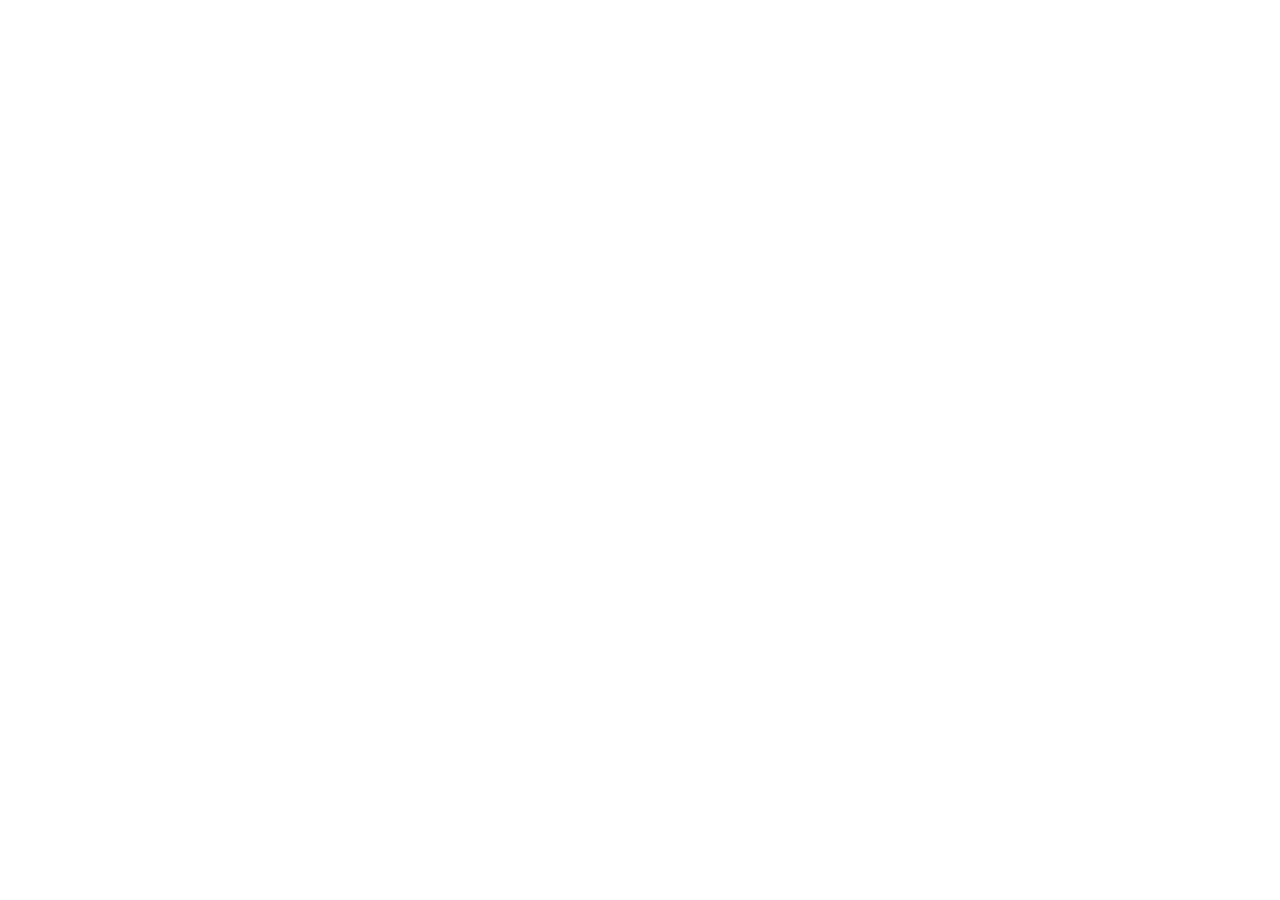
==== Задание 2/index.html @ 4f035e71 "Update index.html" ====
<!DOCTYPE html>
<html lang="en">
<head>
  <meta charset="UTF-8">
  <title>AR YOLOv8 Segmentation</title>
  <script src="https://aframe.io/releases/1.4.2/aframe.min.js"></script>
  <script src="https://cdn.jsdelivr.net/gh/AR-js-org/AR.js/aframe/build/aframe-ar.js"></script>
  <script src="https://cdn.jsdelivr.net/npm/onnxruntime-web/dist/ort.min.js"></script>
  <style>
    body { margin: 0; overflow: hidden; }
    canvas.overlay { position: absolute; top: 0; left: 0; pointer-events: none; z-index: 10; }
  </style>
</head>
<body>
<a-scene embedded arjs="sourceType: webcam; debugUIEnabled: false" vr-mode-ui="enabled: false">
  <a-marker type="pattern" url="pattern-LeftUp.patt" id="marker1"></a-marker>
  <a-marker type="pattern" url="pattern-RightDown.patt" id="marker2"></a-marker>
  <a-plane id="field" color="green" opacity="0.5" position="0 0 0" rotation="-90 0 0" visible="false"></a-plane>
  <a-entity camera></a-entity>
</a-scene>

<script>
let session, video, overlayCanvas, overlayCtx;
const field = document.querySelector('#field');
const marker1 = document.querySelector('#marker1');
const marker2 = document.querySelector('#marker2');
let fieldBounds = null;

// --- AR Field ---
function updateField() {
  const m1Visible = marker1.object3D.visible;
  const m2Visible = marker2.object3D.visible;

  if (m1Visible && m2Visible) {
    const pos1 = marker1.object3D.position.clone();
    const pos2 = marker2.object3D.position.clone();

    const center = pos1.clone().add(pos2).multiplyScalar(0.5);
    const width = Math.max(Math.abs(pos1.x - pos2.x), 0.1);
    const depth = Math.max(Math.abs(pos1.y - pos2.y), 0.1);

    field.setAttribute('position', center);
    field.setAttribute('scale', `${width} ${depth} 1`);
    field.setAttribute('visible', true);

    fieldBounds = { minX: Math.min(pos1.x, pos2.x), maxX: Math.max(pos1.x, pos2.x),
                    minY: Math.min(pos1.y, pos2.y), maxY: Math.max(pos1.y, pos2.y) };
  } else {
    field.setAttribute('visible', false);
    fieldBounds = null;
  }

  requestAnimationFrame(updateField);
}

// --- Load YOLOv8 ONNX Model ---
async function loadModel() {
  try {
    session = await ort.InferenceSession.create('./yolov8n-seg.onnx');
    console.log('YOLOv8 Segmentation model loaded');
  } catch (e) {
    console.error('Failed to load YOLOv8 model', e);
  }
}

// --- Initialize overlay canvas ---
function initOverlay() {
  video = document.querySelector('video');
  if (!video) { setTimeout(initOverlay, 500); return; }

  overlayCanvas = document.createElement('canvas');
  overlayCanvas.classList.add('overlay');
  overlayCanvas.width = video.videoWidth || window.innerWidth;
  overlayCanvas.height = video.videoHeight || window.innerHeight;
  overlayCtx = overlayCanvas.getContext('2d', { willReadFrequently: true });
  document.body.appendChild(overlayCanvas);

  loadModel().then(detectLoop);
}

// --- Preprocess video frame ---
function preprocessImage(video) {
  const ctx = document.createElement('canvas').getContext('2d');
  ctx.canvas.width = 640;
  ctx.canvas.height = 640;
  ctx.drawImage(video, 0, 0, 640, 640);
  const data = ctx.getImageData(0, 0, 640, 640).data;
  const floatData = new Float32Array(3 * 640 * 640);

  for (let i = 0; i < 640*640; i++) {
    floatData[i] = (data[i*4]/255 - 0.485)/0.229;         // R
    floatData[640*640 + i] = (data[i*4+1]/255 - 0.456)/0.224; // G
    floatData[2*640*640 + i] = (data[i*4+2]/255 - 0.406)/0.225; // B
  }

  return new ort.Tensor('float32', floatData, [1,3,640,640]);
}

// --- Detect & render ---
async function detectLoop() {
  if (!session || !video || video.videoWidth === 0) { requestAnimationFrame(detectLoop); return; }

  overlayCtx.clearRect(0, 0, overlayCanvas.width, overlayCanvas.height);
  const inputTensor = preprocessImage(video);
  const feeds = { images: inputTensor };

  try {
    const results = await session.run(feeds);
    const output = results.output0;
    const proto = results.output1;

    const detections = output.data;
    const numAnchors = output.dims[2];
    const numAttrs = output.dims[1];

    let best = null, bestConf = 0;

    for (let i=0;i<numAnchors;i++){
      const offset = i*numAttrs;
      const cx=detections[offset], cy=detections[offset+1], w=detections[offset+2], h=detections[offset+3];
      const objConf = detections[offset+4];
      const classProbs = detections.subarray(offset+5, offset+85);
      const maskCoeffs = detections.subarray(offset+85, offset+117);

      let maxClass = 0, maxProb=0;
      for(let j=0;j<80;j++){ if(classProbs[j]>maxProb){ maxProb=classProbs[j]; maxClass=j; } }
      const conf = objConf*maxProb;
      if(conf>bestConf && conf>0.25){ bestConf=conf; best={bbox:[cx,cy,w,h], maskCoeffs, classId:maxClass, conf}; }
    }

    if(best){
      const [cx,cy,w,h]=best.bbox;
      const x1=(cx-w/2)*640, y1=(cy-h/2)*640, x2=(cx+w/2)*640, y2=(cy+h/2)*640;
      const scaleX=overlayCanvas.width/640, scaleY=overlayCanvas.height/640;
      const px1=x1*scaleX, py1=y1*scaleY, pw=(x2-x1)*scaleX, ph=(y2-y1)*scaleY;

      overlayCtx.strokeStyle='yellow';
      overlayCtx.lineWidth=4;
      overlayCtx.strokeRect(px1, py1, pw, ph);
      overlayCtx.fillStyle='white';
      overlayCtx.font='bold 18px Arial';
      overlayCtx.fillText(`Obj ${best.classId} (${(best.conf*100).toFixed(1)}%)`, px1, py1-10);

      // --- Render mask ---
      if(proto){
        // proto: [1,32,160,160], maskCoeffs: [32]
        const protoData = proto.data;
        const mask = new Float32Array(160*160);
        for(let y=0;y<160;y++){
          for(let x=0;x<160;x++){
            let val=0;
            for(let k=0;k<32;k++){
              val += protoData[k*160*160 + y*160 + x]*best.maskCoeffs[k];
            }
            mask[y*160+x]=val;
          }
        }

        const imageData = overlayCtx.createImageData(pw, ph);
        for(let y=0;y<ph;y++){
          for(let x=0;x<pw;x++){
            const srcX=Math.floor(x*160/pw);
            const srcY=Math.floor(y*160/ph);
            const alpha=Math.min(Math.max(mask[srcY*160+srcX],0),1);
            const idx=(y*pw+x)*4;
            imageData.data[idx]=0;
            imageData.data[idx+1]=255;
            imageData.data[idx+2]=0;
            imageData.data[idx+3]=alpha*100; // прозрачность маски
          }
        }
        overlayCtx.putImageData(imageData, px1, py1);
      }
    }
  } catch(e){ console.error('YOLO error', e); }

  requestAnimationFrame(detectLoop);
}

window.addEventListener('load', () => { setTimeout(updateField, 500); initOverlay(); });
</script>
</body>
</html>
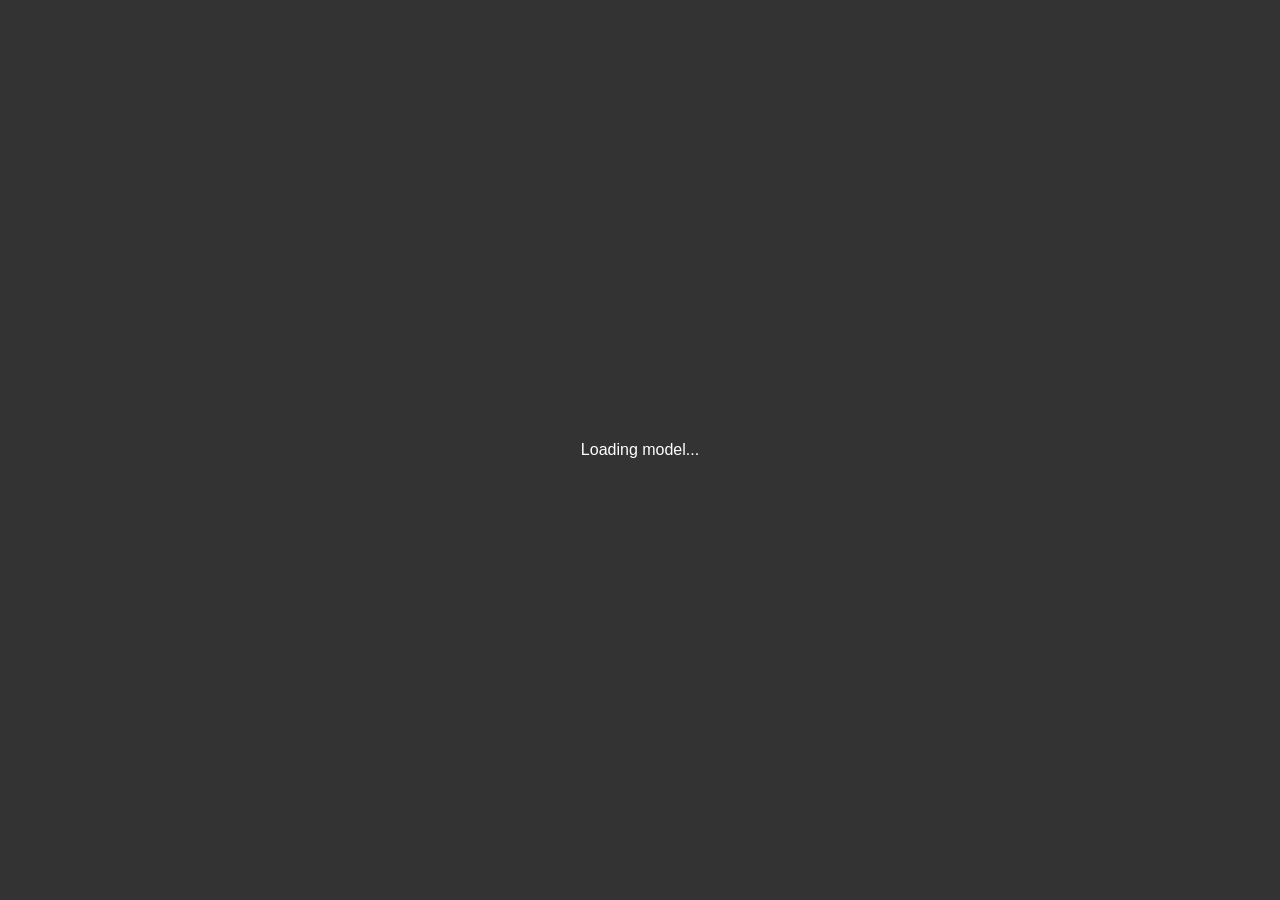
==== commit 5521945e: "Update index.html" ====
--- a/Задание 2/index.html
+++ b/Задание 2/index.html
@@ -1,183 +1,180 @@
 <!DOCTYPE html>
-<html lang="en">
+<html>
 <head>
-  <meta charset="UTF-8">
-  <title>AR YOLOv8 Segmentation</title>
+  <meta charset="utf-8">
+  <title>AR Object Detection in Bounded Field</title>
   <script src="https://aframe.io/releases/1.4.2/aframe.min.js"></script>
-  <script src="https://cdn.jsdelivr.net/gh/AR-js-org/AR.js/aframe/build/aframe-ar.js"></script>
-  <script src="https://cdn.jsdelivr.net/npm/onnxruntime-web/dist/ort.min.js"></script>
+  <script src="https://cdn.jsdelivr.net/gh/AR-js-org/AR.js/aframe/build/aframe-ar.min.js"></script>
+  <script src="https://cdn.jsdelivr.net/npm/@tensorflow/tfjs@4.12.0/dist/tf.min.js"></script>
+  <script src="https://cdn.jsdelivr.net/npm/@tensorflow-models/coco-ssd@2.2.2/dist/coco-ssd.min.js"></script>
+  <!-- Line component for drawing bounding boxes -->
+  <script src="https://unpkg.com/aframe-line-component@1.1.1/dist/aframe-line-component.min.js"></script>
   <style>
     body { margin: 0; overflow: hidden; }
-    canvas.overlay { position: absolute; top: 0; left: 0; pointer-events: none; z-index: 10; }
+    .arjs-loader {
+      height: 100%;
+      width: 100%;
+      position: absolute;
+      top: 0;
+      left: 0;
+      background-color: rgba(0, 0, 0, 0.8);
+      z-index: 9999;
+      display: flex;
+      justify-content: center;
+      align-items: center;
+      color: white;
+      font-family: sans-serif;
+    }
   </style>
 </head>
 <body>
-<a-scene embedded arjs="sourceType: webcam; debugUIEnabled: false" vr-mode-ui="enabled: false">
-  <a-marker type="pattern" url="pattern-LeftUp.patt" id="marker1"></a-marker>
-  <a-marker type="pattern" url="pattern-RightDown.patt" id="marker2"></a-marker>
-  <a-plane id="field" color="green" opacity="0.5" position="0 0 0" rotation="-90 0 0" visible="false"></a-plane>
-  <a-entity camera></a-entity>
-</a-scene>
+  <div class="arjs-loader" id="loader">Loading model...</div>
 
-<script>
-let session, video, overlayCanvas, overlayCtx;
-const field = document.querySelector('#field');
-const marker1 = document.querySelector('#marker1');
-const marker2 = document.querySelector('#marker2');
-let fieldBounds = null;
+  <a-scene
+    embedded
+    arjs="sourceType: webcam; debugUIEnabled: false"
+    vr-mode-ui="enabled: false"
+    renderer="logarithmicDepthBuffer: true"
+  >
+    <!-- Markers -->
+    <a-marker type="pattern" url="pattern-LeftUp.patt" id="marker1"></a-marker>
+    <a-marker type="pattern" url="pattern-RightDown.patt" id="marker2"></a-marker>
 
-// --- AR Field ---
-function updateField() {
-  const m1Visible = marker1.object3D.visible;
-  const m2Visible = marker2.object3D.visible;
+    <!-- Field plane (for debugging, optional) -->
+    <a-plane id="field" color="lime" opacity="0.2" rotation="-90 0 0" visible="false"></a-plane>
 
-  if (m1Visible && m2Visible) {
-    const pos1 = marker1.object3D.position.clone();
-    const pos2 = marker2.object3D.position.clone();
+    <!-- Camera -->
+    <a-entity camera></a-entity>
 
-    const center = pos1.clone().add(pos2).multiplyScalar(0.5);
-    const width = Math.max(Math.abs(pos1.x - pos2.x), 0.1);
-    const depth = Math.max(Math.abs(pos1.y - pos2.y), 0.1);
+    <!-- Container for bounding boxes -->
+    <a-entity id="boxes"></a-entity>
+  </a-scene>
 
-    field.setAttribute('position', center);
-    field.setAttribute('scale', `${width} ${depth} 1`);
-    field.setAttribute('visible', true);
+  <script>
+    // Wait for A-Frame scene to be ready
+    document.querySelector('a-scene').addEventListener('loaded', () => {
+      initARObjectDetection();
+    });
 
-    fieldBounds = { minX: Math.min(pos1.x, pos2.x), maxX: Math.max(pos1.x, pos2.x),
-                    minY: Math.min(pos1.y, pos2.y), maxY: Math.max(pos1.y, pos2.y) };
-  } else {
-    field.setAttribute('visible', false);
-    fieldBounds = null;
-  }
+    async function initARObjectDetection() {
+      let model;
+      const loader = document.getElementById('loader');
+      const marker1 = document.getElementById('marker1');
+      const marker2 = document.getElementById('marker2');
+      const field = document.getElementById('field');
+      const boxesContainer = document.getElementById('boxes');
 
-  requestAnimationFrame(updateField);
-}
+      // Load COCO-SSD model
+      try {
+        model = await cocoSsd.load();
+        loader.style.display = 'none';
+        console.log('✅ Model loaded');
+      } catch (e) {
+        console.error('❌ Failed to load model:', e);
+        loader.textContent = 'Failed to load detection model';
+        return;
+      }
 
-// --- Load YOLOv8 ONNX Model ---
-async function loadModel() {
-  try {
-    session = await ort.InferenceSession.create('./yolov8n-seg.onnx');
-    console.log('YOLOv8 Segmentation model loaded');
-  } catch (e) {
-    console.error('Failed to load YOLOv8 model', e);
-  }
-}
+      // Vectors for world positions
+      const pos1 = new THREE.Vector3();
+      const pos2 = new THREE.Vector3();
 
-// --- Initialize overlay canvas ---
-function initOverlay() {
-  video = document.querySelector('video');
-  if (!video) { setTimeout(initOverlay, 500); return; }
+      // Update field between markers
+      function updateField() {
+        const m1Visible = marker1.object3D.visible;
+        const m2Visible = marker2.object3D.visible;
 
-  overlayCanvas = document.createElement('canvas');
-  overlayCanvas.classList.add('overlay');
-  overlayCanvas.width = video.videoWidth || window.innerWidth;
-  overlayCanvas.height = video.videoHeight || window.innerHeight;
-  overlayCtx = overlayCanvas.getContext('2d', { willReadFrequently: true });
-  document.body.appendChild(overlayCanvas);
+        if (m1Visible && m2Visible) {
+          marker1.object3D.getWorldPosition(pos1);
+          marker2.object3D.getWorldPosition(pos2);
 
-  loadModel().then(detectLoop);
-}
+          const center = new THREE.Vector3()
+            .addVectors(pos1, pos2)
+            .multiplyScalar(0.5);
 
-// --- Preprocess video frame ---
-function preprocessImage(video) {
-  const ctx = document.createElement('canvas').getContext('2d');
-  ctx.canvas.width = 640;
-  ctx.canvas.height = 640;
-  ctx.drawImage(video, 0, 0, 640, 640);
-  const data = ctx.getImageData(0, 0, 640, 640).data;
-  const floatData = new Float32Array(3 * 640 * 640);
+          const width = pos1.distanceTo(pos2); // Diagonal, but we project to XZ
+          // For simplicity, assume markers define opposite corners on a flat plane
+          // We'll use X and Z only (Y is height)
+          const sizeX = Math.abs(pos1.x - pos2.x);
+          const sizeZ = Math.abs(pos1.z - pos2.z);
 
-  for (let i = 0; i < 640*640; i++) {
-    floatData[i] = (data[i*4]/255 - 0.485)/0.229;         // R
-    floatData[640*640 + i] = (data[i*4+1]/255 - 0.456)/0.224; // G
-    floatData[2*640*640 + i] = (data[i*4+2]/255 - 0.406)/0.225; // B
-  }
-
-  return new ort.Tensor('float32', floatData, [1,3,640,640]);
-}
-
-// --- Detect & render ---
-async function detectLoop() {
-  if (!session || !video || video.videoWidth === 0) { requestAnimationFrame(detectLoop); return; }
-
-  overlayCtx.clearRect(0, 0, overlayCanvas.width, overlayCanvas.height);
-  const inputTensor = preprocessImage(video);
-  const feeds = { images: inputTensor };
-
-  try {
-    const results = await session.run(feeds);
-    const output = results.output0;
-    const proto = results.output1;
-
-    const detections = output.data;
-    const numAnchors = output.dims[2];
-    const numAttrs = output.dims[1];
-
-    let best = null, bestConf = 0;
-
-    for (let i=0;i<numAnchors;i++){
-      const offset = i*numAttrs;
-      const cx=detections[offset], cy=detections[offset+1], w=detections[offset+2], h=detections[offset+3];
-      const objConf = detections[offset+4];
-      const classProbs = detections.subarray(offset+5, offset+85);
-      const maskCoeffs = detections.subarray(offset+85, offset+117);
-
-      let maxClass = 0, maxProb=0;
-      for(let j=0;j<80;j++){ if(classProbs[j]>maxProb){ maxProb=classProbs[j]; maxClass=j; } }
-      const conf = objConf*maxProb;
-      if(conf>bestConf && conf>0.25){ bestConf=conf; best={bbox:[cx,cy,w,h], maskCoeffs, classId:maxClass, conf}; }
-    }
-
-    if(best){
-      const [cx,cy,w,h]=best.bbox;
-      const x1=(cx-w/2)*640, y1=(cy-h/2)*640, x2=(cx+w/2)*640, y2=(cy+h/2)*640;
-      const scaleX=overlayCanvas.width/640, scaleY=overlayCanvas.height/640;
-      const px1=x1*scaleX, py1=y1*scaleY, pw=(x2-x1)*scaleX, ph=(y2-y1)*scaleY;
-
-      overlayCtx.strokeStyle='yellow';
-      overlayCtx.lineWidth=4;
-      overlayCtx.strokeRect(px1, py1, pw, ph);
-      overlayCtx.fillStyle='white';
-      overlayCtx.font='bold 18px Arial';
-      overlayCtx.fillText(`Obj ${best.classId} (${(best.conf*100).toFixed(1)}%)`, px1, py1-10);
-
-      // --- Render mask ---
-      if(proto){
-        // proto: [1,32,160,160], maskCoeffs: [32]
-        const protoData = proto.data;
-        const mask = new Float32Array(160*160);
-        for(let y=0;y<160;y++){
-          for(let x=0;x<160;x++){
-            let val=0;
-            for(let k=0;k<32;k++){
-              val += protoData[k*160*160 + y*160 + x]*best.maskCoeffs[k];
-            }
-            mask[y*160+x]=val;
-          }
+          field.setAttribute('position', { x: center.x, y: 0, z: center.z });
+          field.setAttribute('scale', { x: Math.max(sizeX, 0.1), y: Math.max(sizeZ, 0.1), z: 1 });
+          field.setAttribute('visible', true);
+        } else {
+          field.setAttribute('visible', false);
         }
 
-        const imageData = overlayCtx.createImageData(pw, ph);
-        for(let y=0;y<ph;y++){
-          for(let x=0;x<pw;x++){
-            const srcX=Math.floor(x*160/pw);
-            const srcY=Math.floor(y*160/ph);
-            const alpha=Math.min(Math.max(mask[srcY*160+srcX],0),1);
-            const idx=(y*pw+x)*4;
-            imageData.data[idx]=0;
-            imageData.data[idx+1]=255;
-            imageData.data[idx+2]=0;
-            imageData.data[idx+3]=alpha*100; // прозрачность маски
-          }
+        requestAnimationFrame(updateField);
+      }
+
+      updateField();
+
+      // Object detection loop
+      async function detectObjects() {
+        const video = document.querySelector('video');
+        if (!model || !video || video.readyState < 2) {
+          requestAnimationFrame(detectObjects);
+          return;
         }
-        overlayCtx.putImageData(imageData, px1, py1);
+
+        // Clear previous boxes
+        boxesContainer.innerHTML = '';
+
+        // Only draw if field is visible
+        if (!field.getAttribute('visible')) {
+          requestAnimationFrame(detectObjects);
+          return;
+        }
+
+        try {
+          const predictions = await model.detect(video);
+
+          const fieldPos = field.object3D.position.clone();
+          const scale = field.getAttribute('scale');
+          const width = scale.x;
+          const depth = scale.z;
+
+          // Video dimensions
+          const vw = video.videoWidth || 640;
+          const vh = video.videoHeight || 480;
+
+          predictions.forEach(pred => {
+            // Normalize bbox to [0,1]
+            const [x, y, w, h] = pred.bbox;
+
+            // Map to field-local coordinates in XZ plane
+            // Video X → field X; Video Y → field Z (inverted)
+            const x1 = (x / vw - 0.5) * width;
+            const x2 = ((x + w) / vw - 0.5) * width;
+            const z1 = (0.5 - y / vh) * depth;
+            const z2 = (0.5 - (y + h) / vh) * depth;
+
+            const points = [
+              `${fieldPos.x + x1} 0.01 ${fieldPos.z + z1}`,
+              `${fieldPos.x + x2} 0.01 ${fieldPos.z + z1}`,
+              `${fieldPos.x + x2} 0.01 ${fieldPos.z + z2}`,
+              `${fieldPos.x + x1} 0.01 ${fieldPos.z + z2}`,
+              `${fieldPos.x + x1} 0.01 ${fieldPos.z + z1}`
+            ].join(',');
+
+            const line = document.createElement('a-entity');
+            line.setAttribute('line', {
+              points: points,
+              color: 'red',
+              lineWidth: 2
+            });
+            boxesContainer.appendChild(line);
+          });
+        } catch (e) {
+          console.warn('Detection error (may be transient):', e);
+        }
+
+        requestAnimationFrame(detectObjects);
       }
+
+      detectObjects();
     }
-  } catch(e){ console.error('YOLO error', e); }
-
-  requestAnimationFrame(detectLoop);
-}
-
-window.addEventListener('load', () => { setTimeout(updateField, 500); initOverlay(); });
-</script>
+  </script>
 </body>
-</html>
+</html>
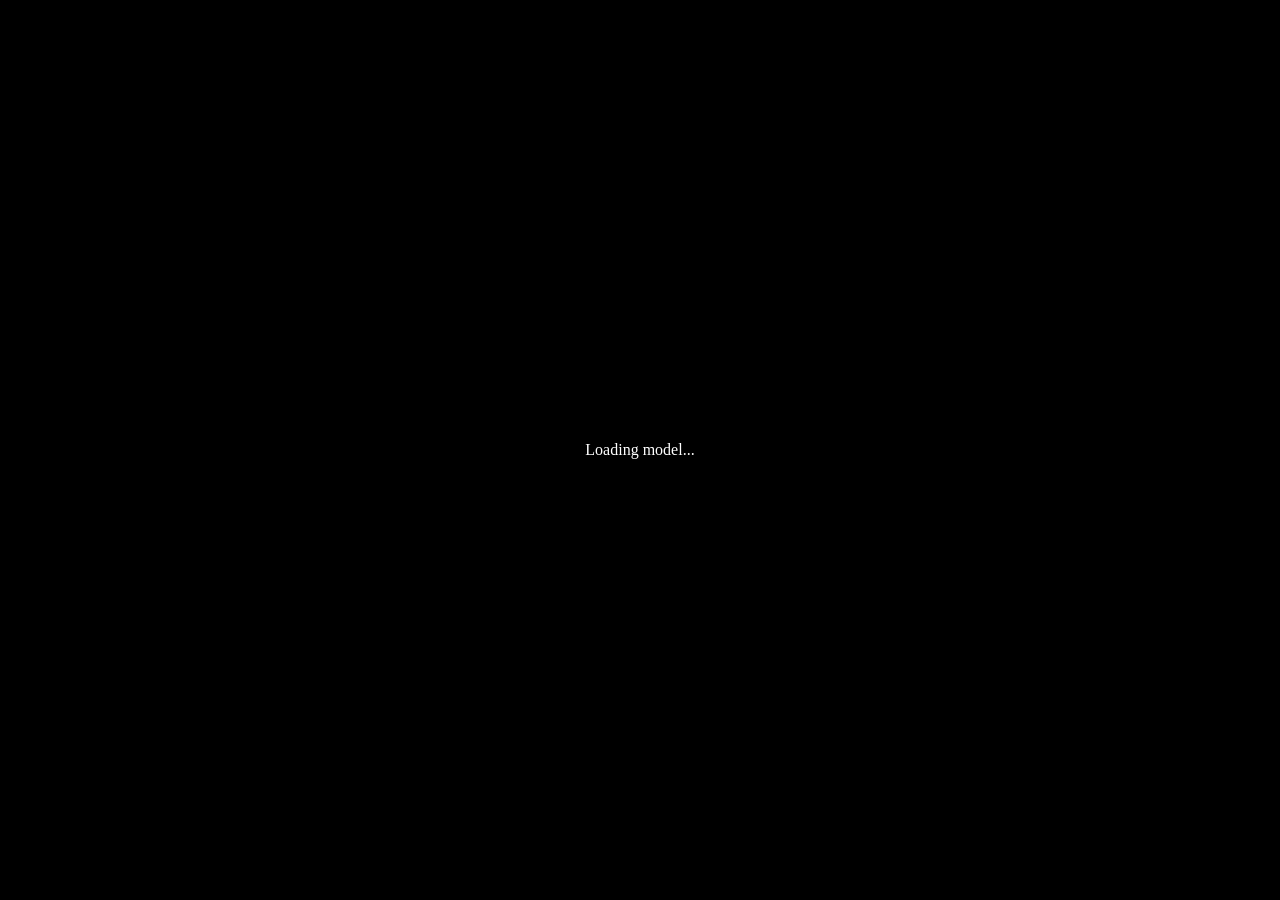
==== commit 27fe15fa: "Update index.html" ====
--- a/Задание 2/index.html
+++ b/Задание 2/index.html
@@ -2,115 +2,79 @@
 <html>
 <head>
   <meta charset="utf-8">
-  <title>AR Object Detection in Bounded Field</title>
+  <title>AR Object Detection — Fixed Lines</title>
   <script src="https://aframe.io/releases/1.4.2/aframe.min.js"></script>
   <script src="https://cdn.jsdelivr.net/gh/AR-js-org/AR.js/aframe/build/aframe-ar.min.js"></script>
   <script src="https://cdn.jsdelivr.net/npm/@tensorflow/tfjs@4.12.0/dist/tf.min.js"></script>
   <script src="https://cdn.jsdelivr.net/npm/@tensorflow-models/coco-ssd@2.2.2/dist/coco-ssd.min.js"></script>
-  <!-- Line component for drawing bounding boxes -->
-  <script src="https://unpkg.com/aframe-line-component@1.1.1/dist/aframe-line-component.min.js"></script>
-  <style>
-    body { margin: 0; overflow: hidden; }
-    .arjs-loader {
-      height: 100%;
-      width: 100%;
-      position: absolute;
-      top: 0;
-      left: 0;
-      background-color: rgba(0, 0, 0, 0.8);
-      z-index: 9999;
-      display: flex;
-      justify-content: center;
-      align-items: center;
-      color: white;
-      font-family: sans-serif;
-    }
-  </style>
+  <style> body { margin: 0; overflow: hidden; } </style>
 </head>
 <body>
-  <div class="arjs-loader" id="loader">Loading model...</div>
+  <div id="loader" style="position:fixed; top:0; left:0; width:100%; height:100%; background:black; color:white; display:flex; justify-content:center; align-items:center; z-index:9999;">
+    Loading model...
+  </div>
 
-  <a-scene
-    embedded
-    arjs="sourceType: webcam; debugUIEnabled: false"
-    vr-mode-ui="enabled: false"
-    renderer="logarithmicDepthBuffer: true"
-  >
-    <!-- Markers -->
+  <a-scene embedded arjs="sourceType: webcam; debugUIEnabled: false" vr-mode-ui="enabled: false">
     <a-marker type="pattern" url="pattern-LeftUp.patt" id="marker1"></a-marker>
     <a-marker type="pattern" url="pattern-RightDown.patt" id="marker2"></a-marker>
-
-    <!-- Field plane (for debugging, optional) -->
     <a-plane id="field" color="lime" opacity="0.2" rotation="-90 0 0" visible="false"></a-plane>
-
-    <!-- Camera -->
     <a-entity camera></a-entity>
-
-    <!-- Container for bounding boxes -->
     <a-entity id="boxes"></a-entity>
   </a-scene>
 
   <script>
-    // Wait for A-Frame scene to be ready
     document.querySelector('a-scene').addEventListener('loaded', () => {
-      initARObjectDetection();
+      initAR();
     });
 
-    async function initARObjectDetection() {
-      let model;
+    function createLine(points, color = '#ff0000') {
+      const material = new THREE.LineBasicMaterial({ color: new THREE.Color(color) });
+      const geometry = new THREE.BufferGeometry().setFromPoints(points);
+      const line = new THREE.Line(geometry, material);
+      const entity = document.createElement('a-entity');
+      entity.setObject3D('mesh', line); // 'mesh' или 'line' — но лучше 'mesh' для совместимости
+      return entity;
+    }
+
+    async function initAR() {
       const loader = document.getElementById('loader');
       const marker1 = document.getElementById('marker1');
       const marker2 = document.getElementById('marker2');
       const field = document.getElementById('field');
       const boxesContainer = document.getElementById('boxes');
 
-      // Load COCO-SSD model
+      let model;
       try {
         model = await cocoSsd.load();
         loader.style.display = 'none';
-        console.log('✅ Model loaded');
       } catch (e) {
-        console.error('❌ Failed to load model:', e);
-        loader.textContent = 'Failed to load detection model';
+        console.error('Model load failed:', e);
         return;
       }
 
-      // Vectors for world positions
       const pos1 = new THREE.Vector3();
       const pos2 = new THREE.Vector3();
 
-      // Update field between markers
       function updateField() {
-        const m1Visible = marker1.object3D.visible;
-        const m2Visible = marker2.object3D.visible;
-
-        if (m1Visible && m2Visible) {
+        if (marker1.object3D.visible && marker2.object3D.visible) {
           marker1.object3D.getWorldPosition(pos1);
           marker2.object3D.getWorldPosition(pos2);
 
-          const center = new THREE.Vector3()
-            .addVectors(pos1, pos2)
-            .multiplyScalar(0.5);
-
-          const width = pos1.distanceTo(pos2); // Diagonal, but we project to XZ
-          // For simplicity, assume markers define opposite corners on a flat plane
-          // We'll use X and Z only (Y is height)
-          const sizeX = Math.abs(pos1.x - pos2.x);
-          const sizeZ = Math.abs(pos1.z - pos2.z);
+          const center = new THREE.Vector3().addVectors(pos1, pos2).multiplyScalar(0.5);
+          const sizeX = Math.abs(pos1.x - pos2.x) || 0.1;
+          const sizeZ = Math.abs(pos1.z - pos2.z) || 0.1;
 
           field.setAttribute('position', { x: center.x, y: 0, z: center.z });
-          field.setAttribute('scale', { x: Math.max(sizeX, 0.1), y: Math.max(sizeZ, 0.1), z: 1 });
+          field.setAttribute('scale', { x: sizeX, y: sizeZ, z: 1 });
           field.setAttribute('visible', true);
         } else {
           field.setAttribute('visible', false);
         }
-
         requestAnimationFrame(updateField);
       }
 
       updateField();
 
-      // Object detection loop
       async function detectObjects() {
         const video = document.querySelector('video');
         if (!model || !video || video.readyState < 2) {
@@ -118,10 +82,8 @@
           return;
         }
 
-        // Clear previous boxes
         boxesContainer.innerHTML = '';
 
-        // Only draw if field is visible
         if (!field.getAttribute('visible')) {
           requestAnimationFrame(detectObjects);
           return;
@@ -129,45 +91,34 @@
 
         try {
           const predictions = await model.detect(video);
-
           const fieldPos = field.object3D.position.clone();
           const scale = field.getAttribute('scale');
           const width = scale.x;
           const depth = scale.z;
-
-          // Video dimensions
           const vw = video.videoWidth || 640;
           const vh = video.videoHeight || 480;
 
           predictions.forEach(pred => {
-            // Normalize bbox to [0,1]
             const [x, y, w, h] = pred.bbox;
 
-            // Map to field-local coordinates in XZ plane
-            // Video X → field X; Video Y → field Z (inverted)
             const x1 = (x / vw - 0.5) * width;
             const x2 = ((x + w) / vw - 0.5) * width;
             const z1 = (0.5 - y / vh) * depth;
             const z2 = (0.5 - (y + h) / vh) * depth;
 
             const points = [
-              `${fieldPos.x + x1} 0.01 ${fieldPos.z + z1}`,
-              `${fieldPos.x + x2} 0.01 ${fieldPos.z + z1}`,
-              `${fieldPos.x + x2} 0.01 ${fieldPos.z + z2}`,
-              `${fieldPos.x + x1} 0.01 ${fieldPos.z + z2}`,
-              `${fieldPos.x + x1} 0.01 ${fieldPos.z + z1}`
-            ].join(',');
+              new THREE.Vector3(fieldPos.x + x1, 0.01, fieldPos.z + z1),
+              new THREE.Vector3(fieldPos.x + x2, 0.01, fieldPos.z + z1),
+              new THREE.Vector3(fieldPos.x + x2, 0.01, fieldPos.z + z2),
+              new THREE.Vector3(fieldPos.x + x1, 0.01, fieldPos.z + z2),
+              new THREE.Vector3(fieldPos.x + x1, 0.01, fieldPos.z + z1)
+            ];
 
-            const line = document.createElement('a-entity');
-            line.setAttribute('line', {
-              points: points,
-              color: 'red',
-              lineWidth: 2
-            });
-            boxesContainer.appendChild(line);
+            const lineEnt = createLine(points, '#ff0000');
+            boxesContainer.appendChild(lineEnt);
           });
         } catch (e) {
-          console.warn('Detection error (may be transient):', e);
+          console.warn('Detection error:', e);
         }
 
         requestAnimationFrame(detectObjects);
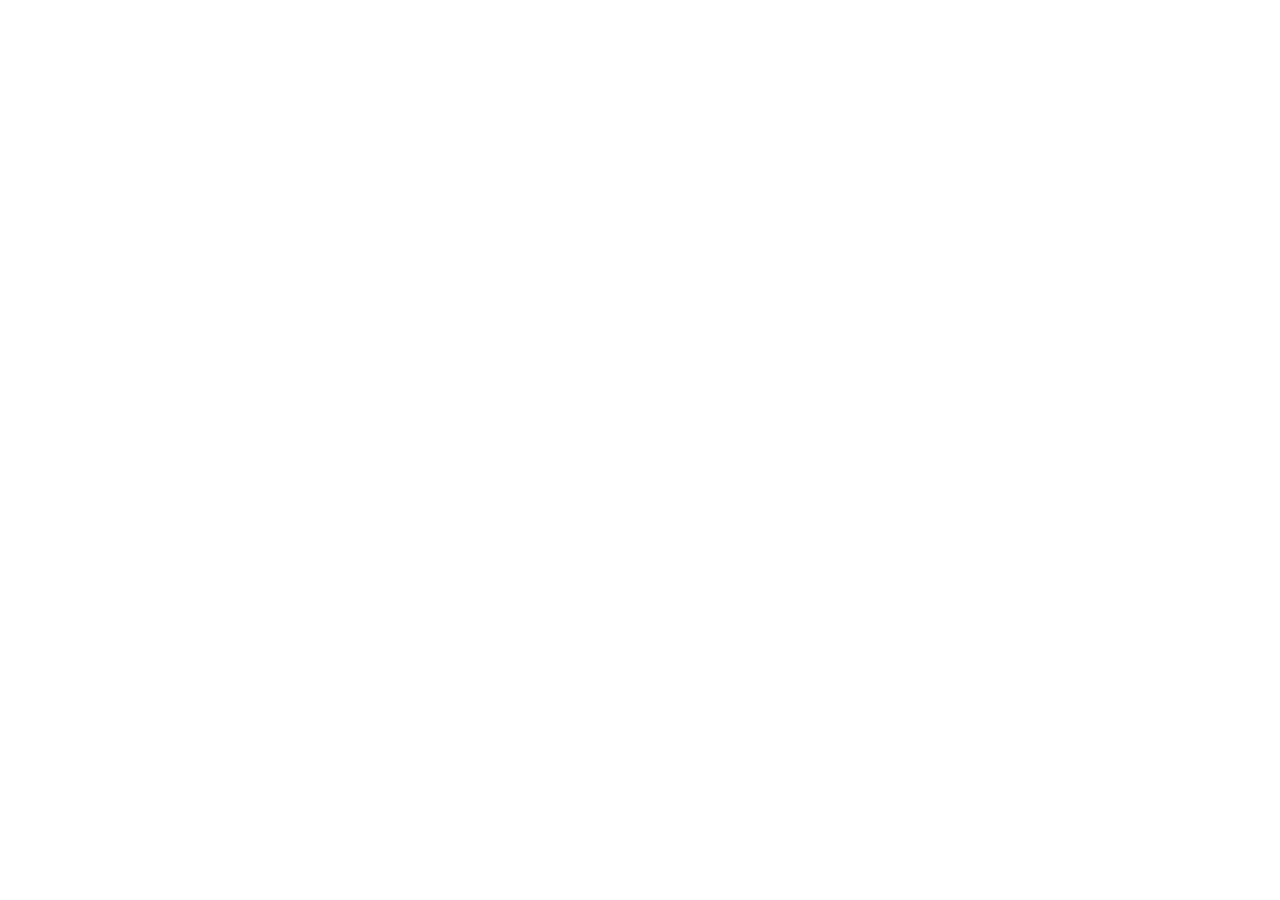
==== commit 3c85929c: "Update index.html" ====
--- a/Задание 2/index.html
+++ b/Задание 2/index.html
@@ -1,131 +1,157 @@
 <!DOCTYPE html>
 <html>
 <head>
-  <meta charset="utf-8">
-  <title>AR Object Detection — Fixed Lines</title>
-  <script src="https://aframe.io/releases/1.4.2/aframe.min.js"></script>
-  <script src="https://cdn.jsdelivr.net/gh/AR-js-org/AR.js/aframe/build/aframe-ar.min.js"></script>
-  <script src="https://cdn.jsdelivr.net/npm/@tensorflow/tfjs@4.12.0/dist/tf.min.js"></script>
-  <script src="https://cdn.jsdelivr.net/npm/@tensorflow-models/coco-ssd@2.2.2/dist/coco-ssd.min.js"></script>
-  <style> body { margin: 0; overflow: hidden; } </style>
+    <script src="https://aframe.io/releases/1.4.2/aframe.min.js"></script>
+    <script src="https://cdn.jsdelivr.net/gh/AR-js-org/AR.js/aframe/build/aframe-ar.js"></script>
+    <script src="https://cdn.jsdelivr.net/npm/@tensorflow/tfjs@4.12.0/dist/tf.min.js"></script>
+    <script src="https://cdn.jsdelivr.net/npm/@tensorflow-models/coco-ssd@2.2.2/dist/coco-ssd.min.js"></script>
 </head>
-<body>
-  <div id="loader" style="position:fixed; top:0; left:0; width:100%; height:100%; background:black; color:white; display:flex; justify-content:center; align-items:center; z-index:9999;">
-    Loading model...
-  </div>
+<body style="margin: 0; overflow: hidden;">
+    <a-scene embedded arjs="sourceType: webcam; debugUIEnabled: false" vr-mode-ui="enabled: false">
 
-  <a-scene embedded arjs="sourceType: webcam; debugUIEnabled: false" vr-mode-ui="enabled: false">
-    <a-marker type="pattern" url="pattern-LeftUp.patt" id="marker1"></a-marker>
-    <a-marker type="pattern" url="pattern-RightDown.patt" id="marker2"></a-marker>
-    <a-plane id="field" color="lime" opacity="0.2" rotation="-90 0 0" visible="false"></a-plane>
-    <a-entity camera></a-entity>
-    <a-entity id="boxes"></a-entity>
-  </a-scene>
+        <!-- Маркеры для поля (2 угла) -->
+        <a-marker type="pattern" url="pattern-LeftUp.patt" id="marker1"></a-marker>
+        <a-marker type="pattern" url="pattern-RightDown.patt" id="marker2"></a-marker>
+        
+        <!-- Поле (плоскость) -->
+        <a-plane id="field" color="green" opacity="0.3" position="0 0 0" rotation="-90 0 0" visible="false"></a-plane>
 
-  <script>
-    document.querySelector('a-scene').addEventListener('loaded', () => {
-      initAR();
-    });
+        <!-- Контейнер для AR-обводки реального объекта -->
+        <a-entity id="objectHighlight"></a-entity>
 
-    function createLine(points, color = '#ff0000') {
-      const material = new THREE.LineBasicMaterial({ color: new THREE.Color(color) });
-      const geometry = new THREE.BufferGeometry().setFromPoints(points);
-      const line = new THREE.Line(geometry, material);
-      const entity = document.createElement('a-entity');
-      entity.setObject3D('mesh', line); // 'mesh' или 'line' — но лучше 'mesh' для совместимости
-      return entity;
-    }
+        <a-entity camera></a-entity>
 
-    async function initAR() {
-      const loader = document.getElementById('loader');
-      const marker1 = document.getElementById('marker1');
-      const marker2 = document.getElementById('marker2');
-      const field = document.getElementById('field');
-      const boxesContainer = document.getElementById('boxes');
+        <script>
+            let model;
+            const marker1 = document.querySelector('#marker1');
+            const marker2 = document.querySelector('#marker2');
+            const field = document.querySelector('#field');
+            const objectHighlight = document.querySelector('#objectHighlight');
 
-      let model;
-      try {
-        model = await cocoSsd.load();
-        loader.style.display = 'none';
-      } catch (e) {
-        console.error('Model load failed:', e);
-        return;
-      }
+            // Объект, который мы ищем (кружка)
+            const TARGET_OBJECT = 'cup';
+            let detectedObject = null;
 
-      const pos1 = new THREE.Vector3();
-      const pos2 = new THREE.Vector3();
+            async function loadModel() {
+                model = await cocoSsd.load();
+                console.log('Model loaded');
+                detectObjects();
+            }
 
-      function updateField() {
-        if (marker1.object3D.visible && marker2.object3D.visible) {
-          marker1.object3D.getWorldPosition(pos1);
-          marker2.object3D.getWorldPosition(pos2);
+            function updateField() {
+                const m1Visible = marker1.object3D.visible;
+                const m2Visible = marker2.object3D.visible;
+            
+                if (m1Visible && m2Visible) {
+                    const pos1 = marker1.object3D.position;
+                    const pos2 = marker2.object3D.position;
+                
+                    const center = {
+                        x: (pos1.x + pos2.x) / 2,
+                        y: (pos1.y + pos2.y) / 2,
+                        z: (pos1.z + pos2.z) / 2
+                    };
+                
+                    const width = Math.abs(pos1.x - pos2.x);
+                    const depth = Math.abs(pos1.z - pos2.z);
+                
+                    field.setAttribute('position', center);
+                    field.setAttribute('scale', `${width} ${depth} 1`);
+                    field.setAttribute('visible', true);
+                } else {
+                    field.setAttribute('visible', false);
+                }
+            
+                requestAnimationFrame(updateField);
+            }
 
-          const center = new THREE.Vector3().addVectors(pos1, pos2).multiplyScalar(0.5);
-          const sizeX = Math.abs(pos1.x - pos2.x) || 0.1;
-          const sizeZ = Math.abs(pos1.z - pos2.z) || 0.1;
+            async function detectObjects() {
+                const video = document.querySelector('video');
+                if (!model || !video || video.readyState < 2) {
+                    requestAnimationFrame(detectObjects);
+                    return;
+                }
 
-          field.setAttribute('position', { x: center.x, y: 0, z: center.z });
-          field.setAttribute('scale', { x: sizeX, y: sizeZ, z: 1 });
-          field.setAttribute('visible', true);
-        } else {
-          field.setAttribute('visible', false);
-        }
-        requestAnimationFrame(updateField);
-      }
+                const predictions = await model.detect(video);
 
-      updateField();
+                // Очистка предыдущей обводки
+                objectHighlight.innerHTML = '';
 
-      async function detectObjects() {
-        const video = document.querySelector('video');
-        if (!model || !video || video.readyState < 2) {
-          requestAnimationFrame(detectObjects);
-          return;
-        }
+                // Поиск кружки среди распознанных объектов
+                detectedObject = predictions.find(pred => 
+                    pred.class === TARGET_OBJECT && pred.score > 0.7
+                );
 
-        boxesContainer.innerHTML = '';
+                if (detectedObject && field.object3D.visible) {
+                    // Получаем размеры поля
+                    const fieldPos = field.object3D.position;
+                    const fieldScale = field.getAttribute('scale');
+                    const fieldWidth = fieldScale.x;
+                    const fieldDepth = fieldScale.z;
 
-        if (!field.getAttribute('visible')) {
-          requestAnimationFrame(detectObjects);
-          return;
-        }
+                    // Преобразуем координаты 2D (экранные) в 3D (мир AR)
+                    // Центр объекта в пикселях
+                    const centerX = detectedObject.bbox[0] + detectedObject.bbox[2] / 2;
+                    const centerY = detectedObject.bbox[1] + detectedObject.bbox[3] / 2;
+                    
+                    // Нормализуем координаты от -1 до 1
+                    const normalizedX = (centerX / video.videoWidth) * 2 - 1;
+                    const normalizedY = (centerY / video.videoHeight) * 2 - 1;
+                    
+                    // Преобразуем в координаты поля
+                    const objectX = fieldPos.x + (normalizedX * fieldWidth / 2);
+                    const objectZ = fieldPos.z + (normalizedY * fieldDepth / 2);
+                    
+                    // Размеры объекта в метрах (оцениваем на основе bounding box)
+                    const objectWidth = (detectedObject.bbox[2] / video.videoWidth) * fieldWidth;
+                    const objectHeight = (detectedObject.bbox[3] / video.videoHeight) * fieldDepth;
 
-        try {
-          const predictions = await model.detect(video);
-          const fieldPos = field.object3D.position.clone();
-          const scale = field.getAttribute('scale');
-          const width = scale.x;
-          const depth = scale.z;
-          const vw = video.videoWidth || 640;
-          const vh = video.videoHeight || 480;
+                    // Создаем обводку вокруг реального объекта
+                    const highlight = document.createElement('a-entity');
+                    
+                    // Основная рамка (полая)
+                    const frame = document.createElement('a-plane');
+                    frame.setAttribute('width', objectWidth);
+                    frame.setAttribute('height', objectHeight);
+                    frame.setAttribute('color', '#00FF00');
+                    frame.setAttribute('opacity', '0.5');
+                    frame.setAttribute('position', `0 ${objectHeight/2 + 0.01} 0`);
+                    highlight.appendChild(frame);
+                    
+                    // Текст с названием объекта
+                    const text = document.createElement('a-text');
+                    text.setAttribute('value', `${detectedObject.class} (${Math.round(detectedObject.score * 100)}%)`);
+                    text.setAttribute('color', 'white');
+                    text.setAttribute('align', 'center');
+                    text.setAttribute('position', `0 ${objectHeight + 0.05} 0`);
+                    text.setAttribute('scale', '0.3 0.3 0.3');
+                    highlight.appendChild(text);
+                    
+                    // Устанавливаем позицию обводки
+                    highlight.setAttribute('position', `${objectX} 0.01 ${objectZ}`);
+                    
+                    objectHighlight.appendChild(highlight);
 
-          predictions.forEach(pred => {
-            const [x, y, w, h] = pred.bbox;
+                    console.log(`Объект найден: ${detectedObject.class}`);
+                    console.log(`Позиция в AR: x=${objectX.toFixed(2)}, z=${objectZ.toFixed(2)}`);
+                    console.log(`Размеры: ${objectWidth.toFixed(2)}m x ${objectHeight.toFixed(2)}m`);
+                }
 
-            const x1 = (x / vw - 0.5) * width;
-            const x2 = ((x + w) / vw - 0.5) * width;
-            const z1 = (0.5 - y / vh) * depth;
-            const z2 = (0.5 - (y + h) / vh) * depth;
+                requestAnimationFrame(detectObjects);
+            }
 
-            const points = [
-              new THREE.Vector3(fieldPos.x + x1, 0.01, fieldPos.z + z1),
-              new THREE.Vector3(fieldPos.x + x2, 0.01, fieldPos.z + z1),
-              new THREE.Vector3(fieldPos.x + x2, 0.01, fieldPos.z + z2),
-              new THREE.Vector3(fieldPos.x + x1, 0.01, fieldPos.z + z2),
-              new THREE.Vector3(fieldPos.x + x1, 0.01, fieldPos.z + z1)
-            ];
+            // Инициализация
+            loadModel();
+            updateField();
 
-            const lineEnt = createLine(points, '#ff0000');
-            boxesContainer.appendChild(lineEnt);
-          });
-        } catch (e) {
-          console.warn('Detection error:', e);
-        }
+            // Информация для отладки
+            setInterval(() => {
+                if (detectedObject) {
+                    console.log('Объект отслеживается:', detectedObject.class);
+                }
+            }, 3000);
 
-        requestAnimationFrame(detectObjects);
-      }
-
-      detectObjects();
-    }
-  </script>
+        </script>
+    </a-scene>
 </body>
 </html>
